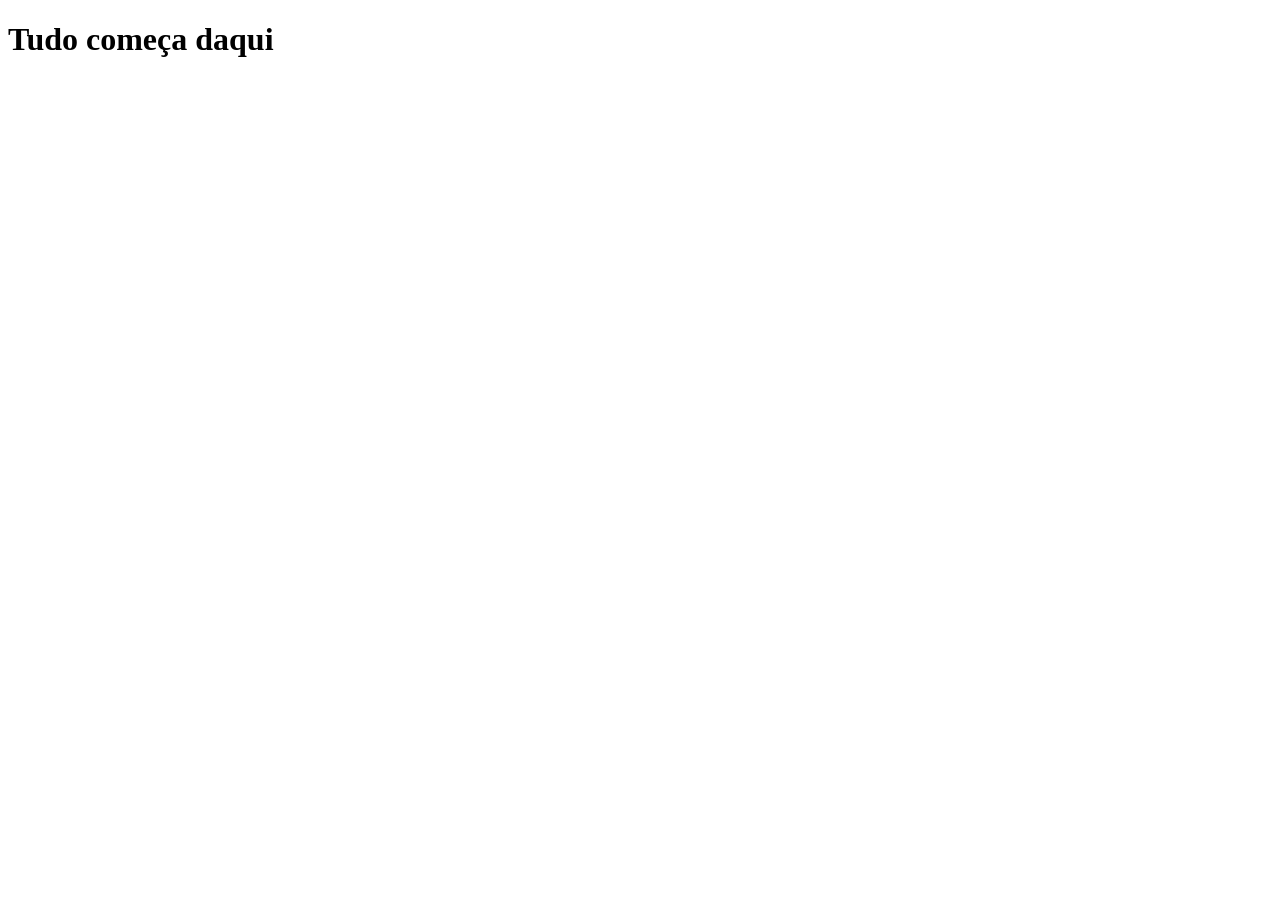
==== infraestructure/pages/index.html @ c5542b30 "feat: reorganiza projeto em arquitetura modular e adiciona favicon     - Restrutura o projeto no pad" ====
<!DOCTYPE html>
<html lang="pt-br">
<head>
    <meta charset="UTF-8">
    <meta name="viewport" content="width=device-width, initial-scale=1.0">
    <title>SGCR</title>
    <link rel="icon" type="image/x-icon" href="../assets/images/favicon.ico">
</head>
<body>
    <h1> Tudo começa daqui </h1>
</body>
</html>
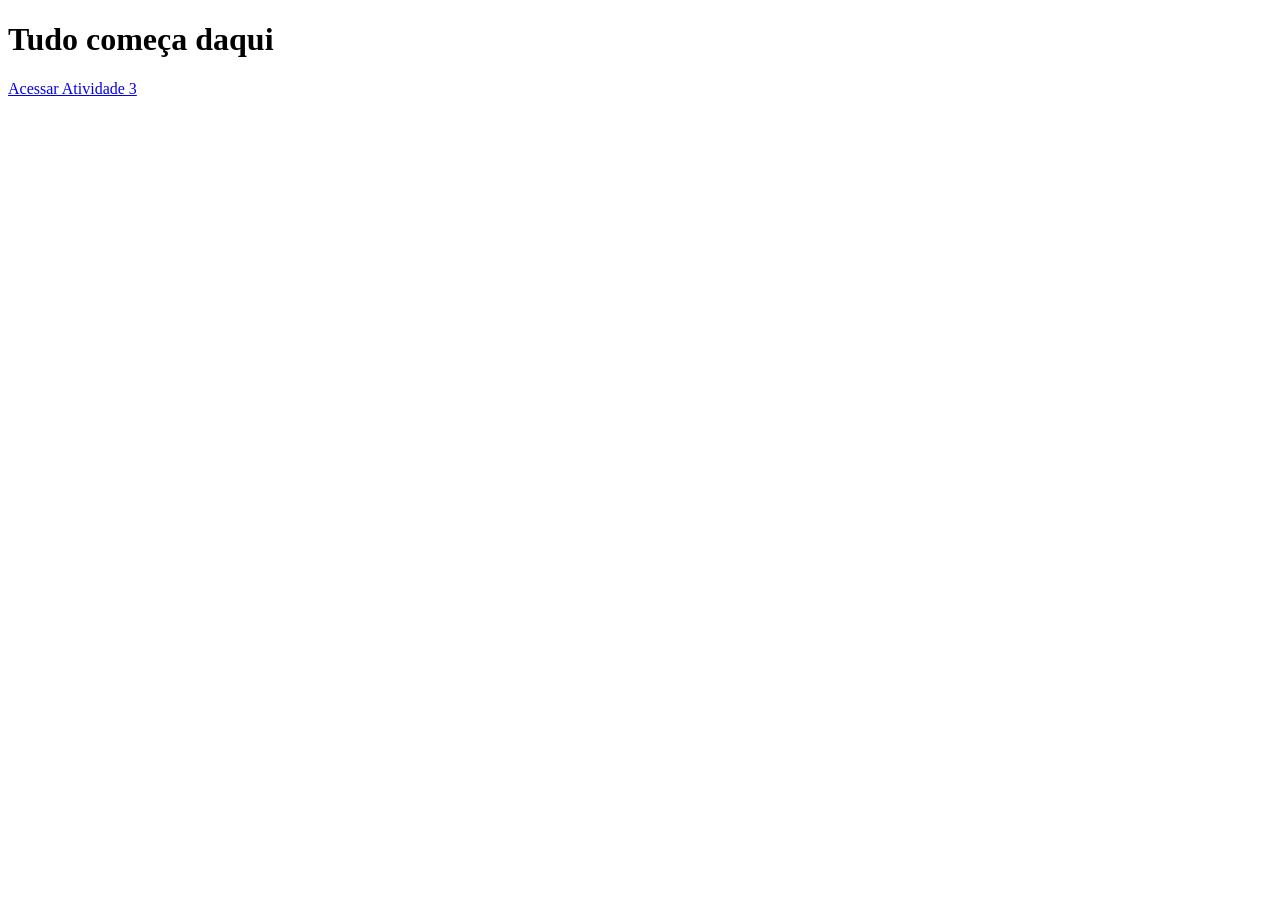
==== commit 3efda5ef: "feat: cria pagina atividade-3 com imagem dinamica, lista e favicon     - Cria infraestructure/pages/" ====
--- a/infraestructure/pages/index.html
+++ b/infraestructure/pages/index.html
@@ -8,5 +8,6 @@
 </head>
 <body>
     <h1> Tudo começa daqui </h1>
+    <p><a href="atividade-3.html">Acessar Atividade 3</a></p>
 </body>
 </html>
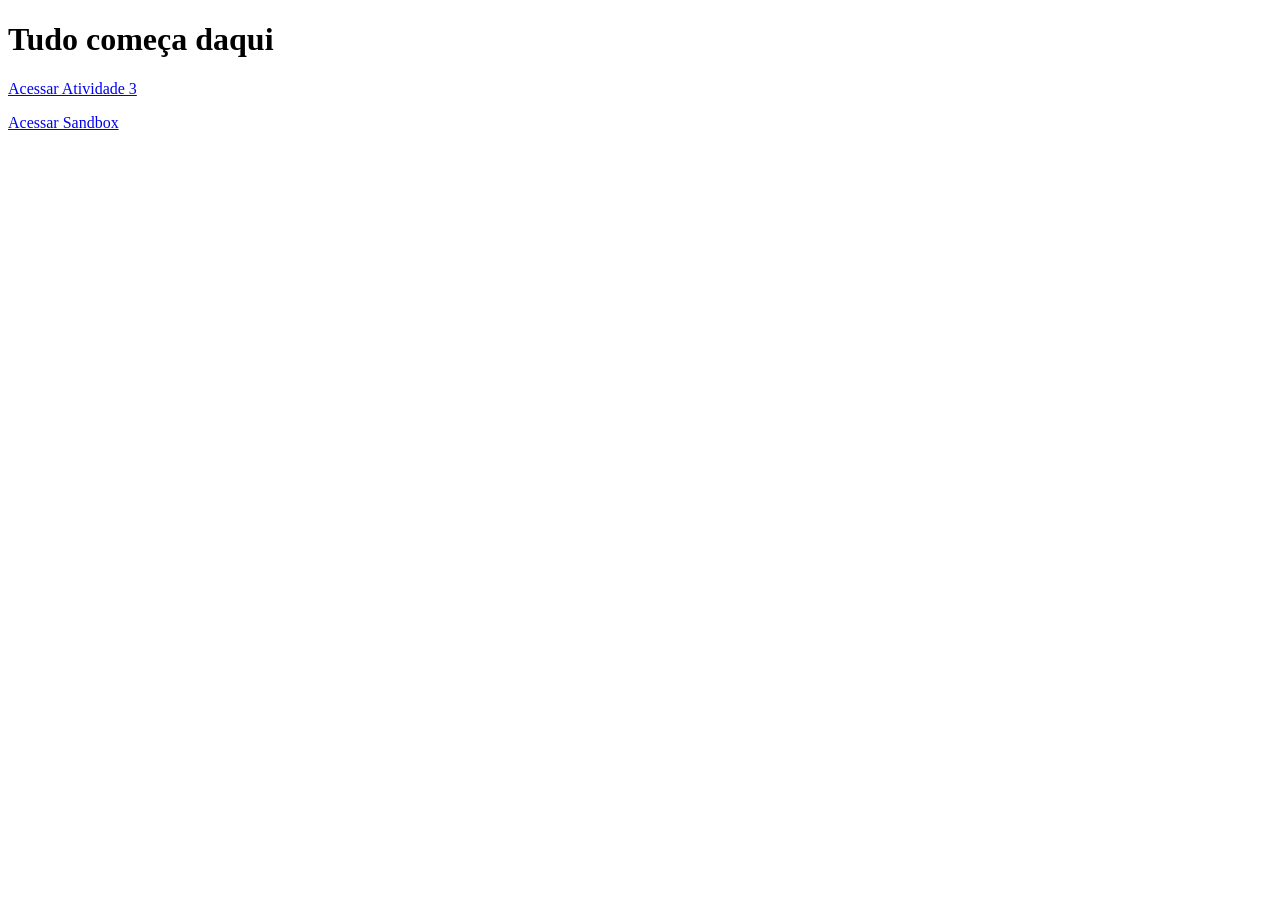
==== commit 16709f4c: "feat: implementa sandbox da aula 05 com audio, video e css externo     - Adiciona link para sandbox." ====
--- a/infraestructure/pages/index.html
+++ b/infraestructure/pages/index.html
@@ -9,5 +9,6 @@
 <body>
     <h1> Tudo começa daqui </h1>
     <p><a href="atividade-3.html">Acessar Atividade 3</a></p>
+    <p><a href="sandbox.html">Acessar Sandbox</a></p>
 </body>
 </html>
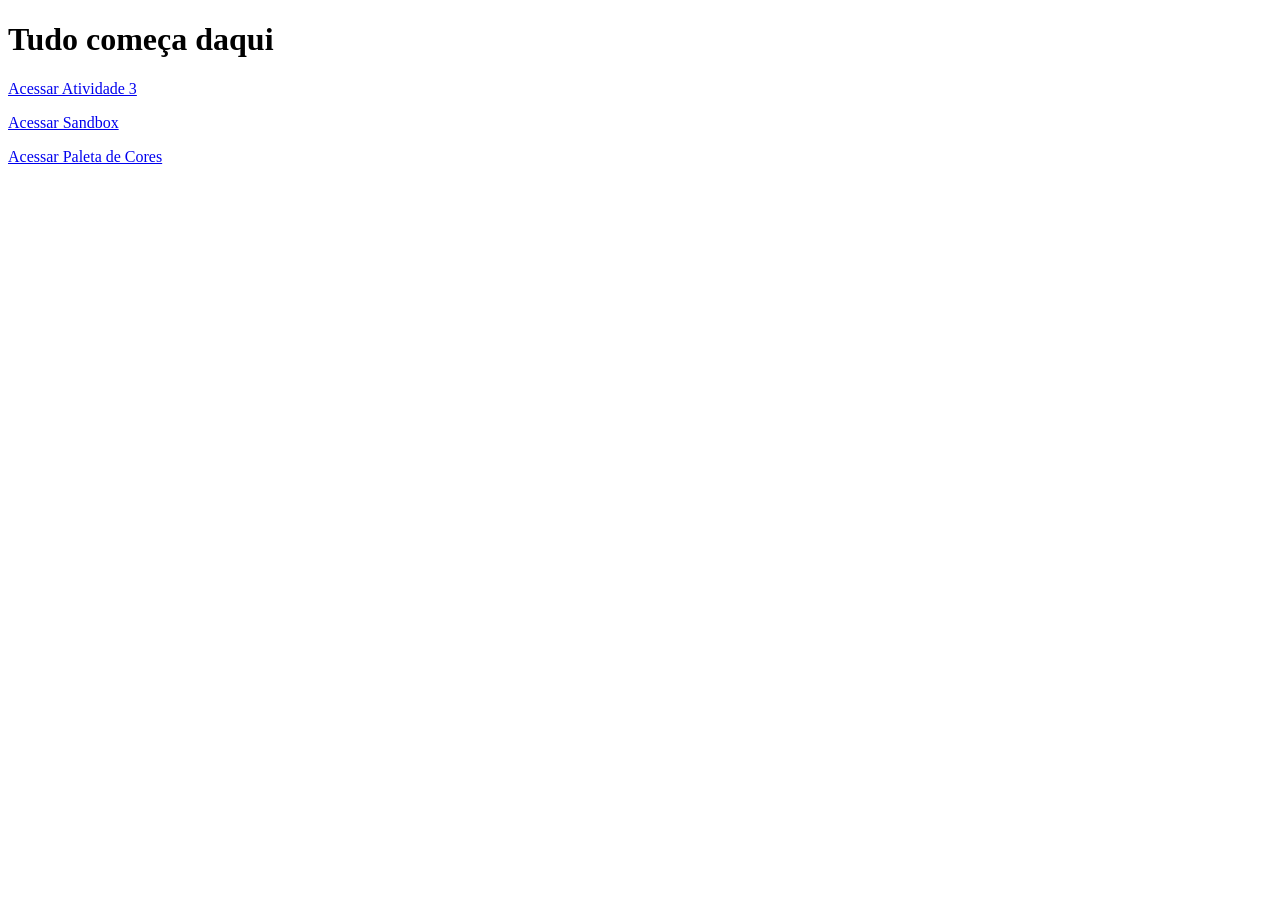
==== commit fe914286: "feat: implementa pagina da paleta de cores e folha de estilos paleta.css         - Cria infraestruct" ====
--- a/infraestructure/pages/index.html
+++ b/infraestructure/pages/index.html
@@ -4,11 +4,12 @@
     <meta charset="UTF-8">
     <meta name="viewport" content="width=device-width, initial-scale=1.0">
     <title>SGCR</title>
-    <link rel="icon" type="image/x-icon" href="../assets/images/favicon.ico">
+    <link rel="icon" type="image/x-icon" href="../assets/midia/icon/favicon.ico">
 </head>
 <body>
     <h1> Tudo começa daqui </h1>
     <p><a href="atividade-3.html">Acessar Atividade 3</a></p>
     <p><a href="sandbox.html">Acessar Sandbox</a></p>
+    <p><a href="paleta.html">Acessar Paleta de Cores</a></p>
 </body>
 </html>
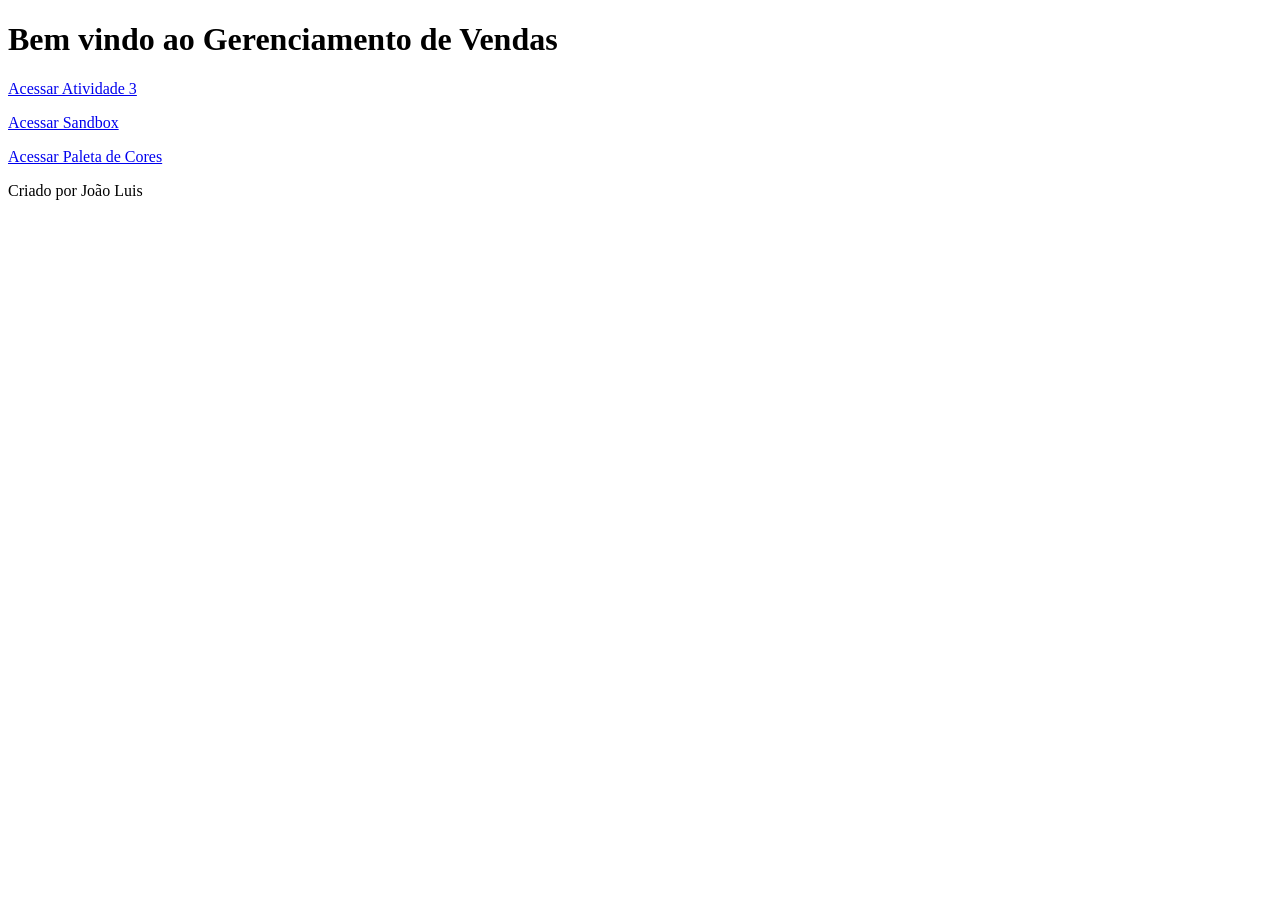
==== commit 50385bdd: "refactor: reorganiza estrutura do index.html para melhor semântica" ====
--- a/infraestructure/pages/index.html
+++ b/infraestructure/pages/index.html
@@ -7,9 +7,16 @@
     <link rel="icon" type="image/x-icon" href="../assets/midia/icon/favicon.ico">
 </head>
 <body>
-    <h1> Tudo começa daqui </h1>
-    <p><a href="atividade-3.html">Acessar Atividade 3</a></p>
-    <p><a href="sandbox.html">Acessar Sandbox</a></p>
-    <p><a href="paleta.html">Acessar Paleta de Cores</a></p>
+    <header>
+        <h1> Bem vindo ao Gerenciamento de Vendas</h1>
+    </header>
+    <nav>
+        <p><a href="atividade-3.html">Acessar Atividade 3</a></p>
+        <p><a href="sandbox.html">Acessar Sandbox</a></p>
+        <p><a href="paleta.html">Acessar Paleta de Cores</a></p>
+    </nav>
+    <footer>
+        <p>Criado por João Luis</p>
+    </footer>
 </body>
 </html>
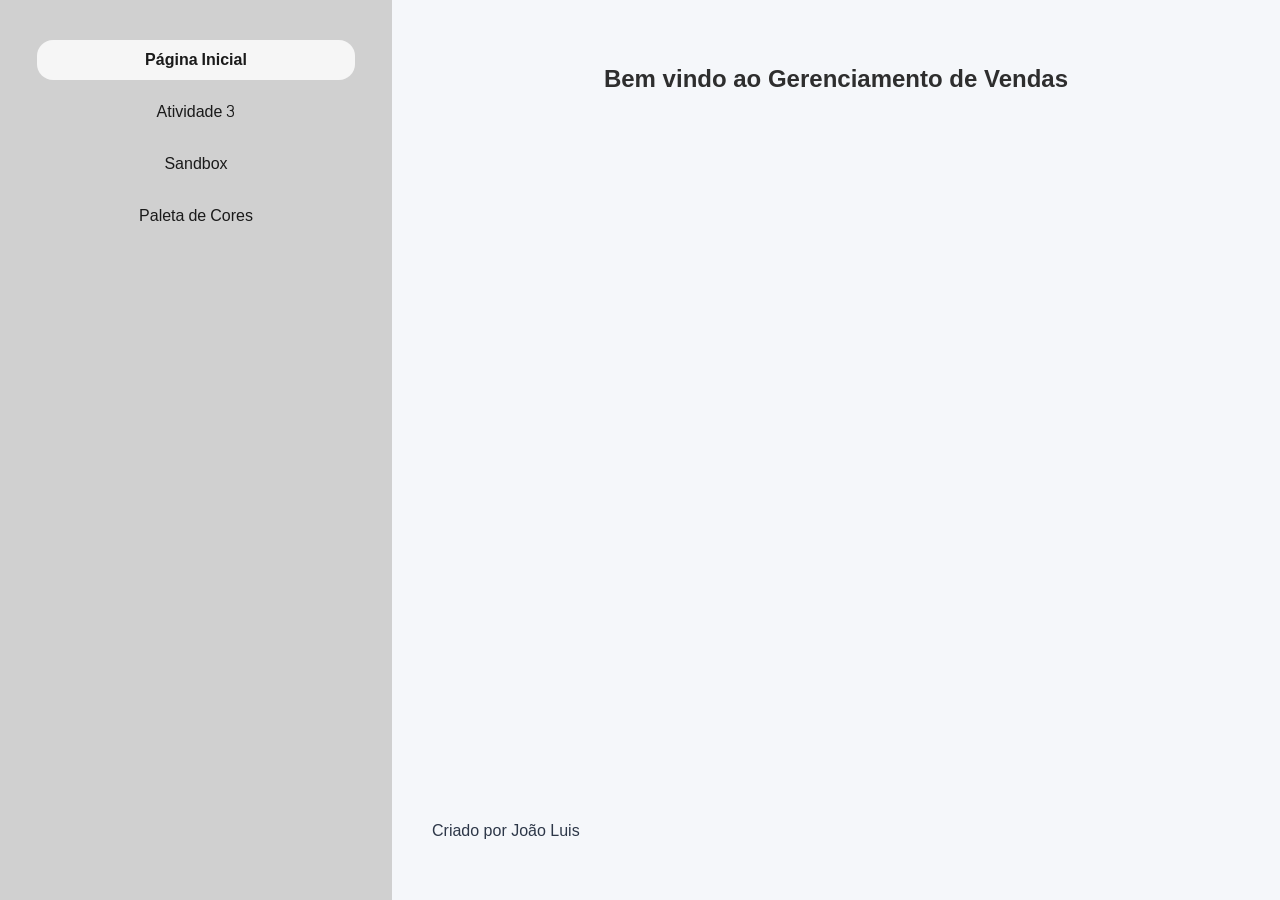
==== commit 3e965aa4: "feat: melhora layout de navegação menu lateral e responsividade" ====
--- a/infraestructure/pages/index.html
+++ b/infraestructure/pages/index.html
@@ -3,20 +3,38 @@
 <head>
     <meta charset="UTF-8">
     <meta name="viewport" content="width=device-width, initial-scale=1.0">
-    <title>SGCR</title>
+    <title>SGCR - Sistema de Gestão</title>
     <link rel="icon" type="image/x-icon" href="../assets/midia/icon/favicon.ico">
+    <link href="https://fonts.googleapis.com/css2?family=Content:wght@400;700&display=swap" rel="stylesheet">
+    <link rel="stylesheet" href="../assets/css/styles.css">
 </head>
-<body>
-    <header>
-        <h1> Bem vindo ao Gerenciamento de Vendas</h1>
+<body class="layout-pagina">
+    <!-- Controle de alternância do menu mobile sem JavaScript -->
+    <input type="checkbox" id="menu-toggle" class="menu-toggle-checkbox" aria-label="Alternar menu lateral">
+    <label for="menu-toggle" class="menu-toggle-btn">
+        <span class="txt-menu">Menu</span>
+        <span class="txt-fechar">Fechar</span>
+    </label>
+    <label for="menu-toggle" class="menu-overlay" aria-hidden="true"></label>
+
+    <header class="layout-lateral">
+        <nav id="menu">
+            <ul>
+                <li><a href="index.html" class="ativo">Página Inicial</a></li>
+                <li><a href="atividade-3.html">Atividade 3</a></li>
+                <li><a href="sandbox.html">Sandbox</a></li>
+                <li><a href="paleta.html">Paleta de Cores</a></li>
+            </ul>
+        </nav>
     </header>
-    <nav>
-        <p><a href="atividade-3.html">Acessar Atividade 3</a></p>
-        <p><a href="sandbox.html">Acessar Sandbox</a></p>
-        <p><a href="paleta.html">Acessar Paleta de Cores</a></p>
-    </nav>
-    <footer>
-        <p>Criado por João Luis</p>
-    </footer>
+
+    <main class="conteudo-principal">
+        <section>
+            <h1>Bem vindo ao Gerenciamento de Vendas</h1>
+        </section>
+        <footer>
+            <p>Criado por João Luis</p>
+        </footer>
+    </main>
 </body>
 </html>
--- a/infraestructure/assets/css/styles.css
+++ b/infraestructure/assets/css/styles.css
@@ -0,0 +1,219 @@
+@charset "UTF-8";
+@import url('https://fonts.googleapis.com/css2?family=Content:wght@400;700&display=swap');
+
+*, *::before, *::after {
+    box-sizing: border-box;
+}
+
+body {
+    background-color: #D6D6D6;
+    font-family: Arial, Helvetica, sans-serif;
+    color: #2d3748;
+    margin: 20px;
+    line-height: 1.6;
+}
+
+h1 {
+    color: #2E2E2E;
+    text-align: center;
+}
+
+h2 {
+    color: #2b6cb0;
+    border-bottom: 2px solid #e2e8f0;
+    padding-bottom: 6px;
+    margin-top: 24px;
+}
+
+.destaque {
+    color: #c53030;
+    font-size: 1.15rem;
+    font-weight: bold;
+}
+
+.secao-midia {
+    margin-top: 20px;
+    margin-bottom: 30px;
+}
+ 
+/* Layout Principal e Menu Lateral de Navegação */
+
+body.layout-pagina {
+    margin: 0;
+    padding: 0;
+    display: flex;
+    min-height: 100vh;
+    background-color: #f5f7fa;
+}
+
+.layout-lateral {
+    width: 392px;
+    min-height: 100vh;
+    background-color: #D0D0D0;
+    display: flex;
+    flex-direction: column;
+    align-items: center;
+    padding-top: 40px;
+}
+
+#menu {
+    font-family: 'Content', sans-serif;
+    width: 100%;
+}
+
+#menu ul {
+    list-style: none;
+    margin: 0;
+    padding: 0;
+    display: flex;
+    flex-direction: column;
+    align-items: center;
+    gap: 12px;
+    width: 100%;
+}
+
+#menu li {
+    margin: 0;
+    padding: 0;
+}
+
+#menu a {
+    display: flex;
+    align-items: center;
+    justify-content: center;
+    width: 318px;
+    height: 40px;
+    text-decoration: none;
+    color: #1A1A1A;
+    font-size: 16px;
+    font-family: 'Content', sans-serif;
+    border-radius: 4px;
+}
+
+#menu a:hover {
+    background-color: rgba(246, 246, 246, 0.6);
+}
+
+#menu a.ativo,
+#menu a:focus,
+#menu a:active {
+    background-color: #F6F6F6;
+    font-weight: bold;
+    color: #1A1A1A;
+    outline: none;
+    border-radius: 16px;
+
+}
+
+.conteudo-principal {
+    flex: 1;
+    padding: 40px;
+    display: flex;
+    flex-direction: column;
+    justify-content: space-between;
+}
+
+/*   Responsividade Global para Mídias */
+
+   img, picture, iframe, video {
+    max-width: 100%;
+}
+
+.secao-midia audio {
+    width: 100%;
+    max-width: 500px;
+}
+   
+/* Controles do Menu Retrátil Mobile (Ocultos no Desktop) */
+.menu-toggle-checkbox,
+.menu-toggle-btn,
+.menu-overlay {
+    display: none;
+}
+
+@media (max-width: 768px) {
+    body.layout-pagina {
+        flex-direction: column;
+    }
+
+    /* Botão simples de texto fixado no topo */
+    .menu-toggle-btn {
+        display: inline-flex;
+        align-items: center;
+        justify-content: center;
+        position: fixed;
+        top: 14px;
+        left: 14px;
+        z-index: 1001;
+        padding: 8px 18px;
+        background-color: #1A1A1A;
+        color: #FFFFFF;
+        font-family: 'Content', sans-serif;
+        font-size: 16px;
+        font-weight: bold;
+        border-radius: 4px;
+        cursor: pointer;
+        border: 1px solid #D0D0D0;
+        box-shadow: 0 2px 6px rgba(0, 0, 0, 0.2);
+        user-select: none;
+    }
+
+    /* Alternância de texto: Menu quando fechado, Fechar quando aberto */
+    .menu-toggle-btn .txt-fechar {
+        display: none;
+    }
+
+    .menu-toggle-btn .txt-menu {
+        display: inline;
+    }
+
+    .menu-toggle-checkbox:checked ~ .menu-toggle-btn .txt-menu {
+        display: none;
+    }
+
+    .menu-toggle-checkbox:checked ~ .menu-toggle-btn .txt-fechar {
+        display: inline;
+    }
+
+    /* Fundo escurecido (overlay) para fechar ao tocar fora */
+    .menu-toggle-checkbox:checked ~ .menu-overlay {
+        display: block;
+        position: fixed;
+        top: 0;
+        left: 0;
+        width: 100vw;
+        height: 100vh;
+        background-color: rgba(0, 0, 0, 0.45);
+        z-index: 999;
+    }
+
+    /* Menu em formato de gaveta lateral no celular (contraído/fechado por padrão) */
+    .layout-lateral {
+        display: none;
+        position: fixed;
+        top: 0;
+        left: 0;
+        z-index: 1000;
+        width: 320px;
+        max-width: 85vw;
+        min-height: 100vh;
+        padding-top: 70px;
+        box-shadow: 4px 0 15px rgba(0, 0, 0, 0.25);
+    }
+
+    /* Quando o botão é acionado, o menu estende (abre) */
+    .menu-toggle-checkbox:checked ~ .layout-lateral {
+        display: flex;
+    }
+
+    /* Adaptação dos links para caber confortavelmente em telas estreitas */
+    #menu a {
+        width: calc(100% - 32px);
+        max-width: 318px;
+    }
+
+    /* Espaçamento superior no conteúdo para não colidir com o botão fixo */
+    .conteudo-principal {
+        padding: 70px 20px 20px 20px;
+    }
+}
